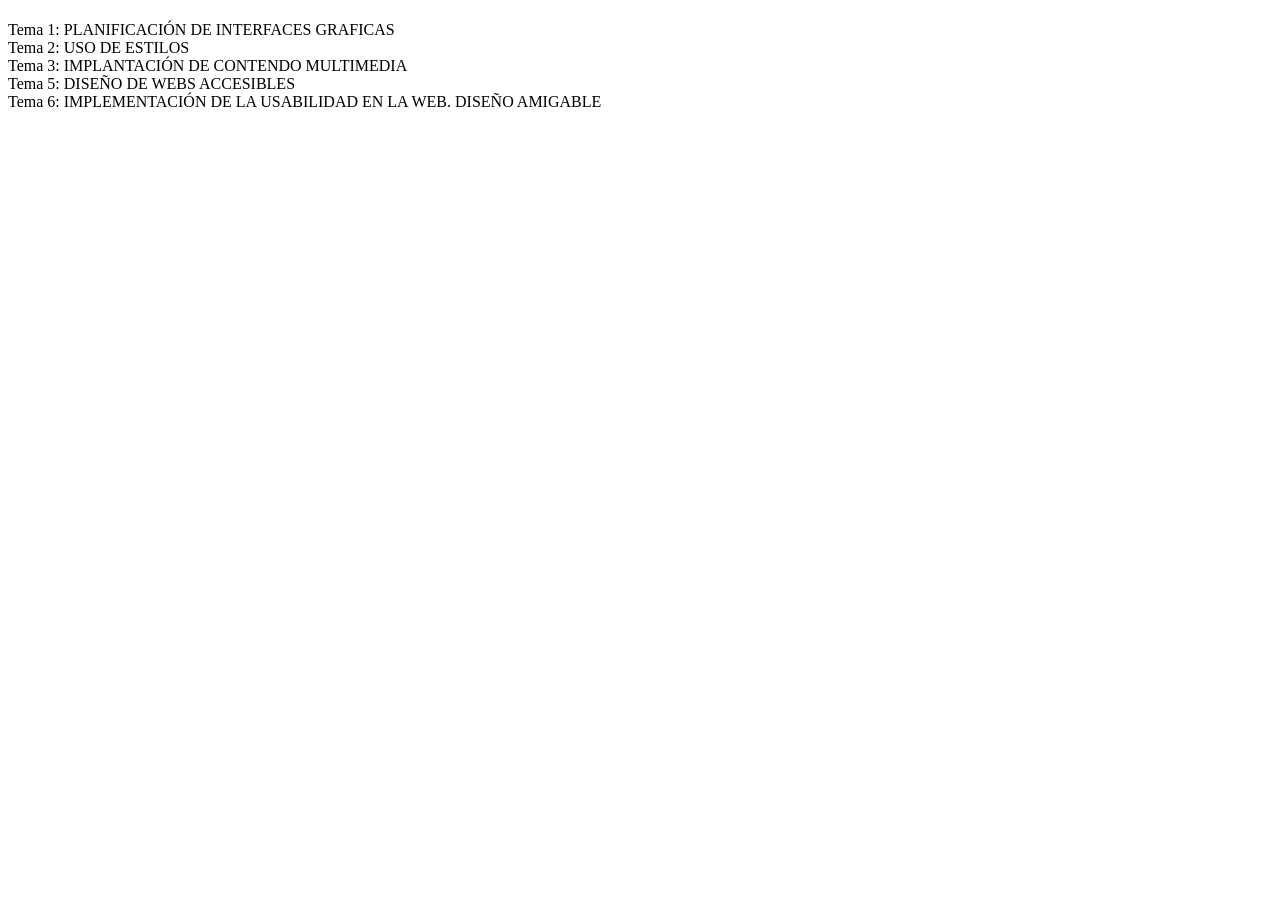
==== index.html @ 2f18248a "primer commit" ====
<!DOCTYPE html>
<html>
    <head>
        <meta charset="UTF-8">
        <title>Rodrigo Fernandez</title>
    </head>
    <body>
        <h1></h1>
        <div>Tema 1: PLANIFICACIÓN DE INTERFACES GRAFICAS</div>
        <div>Tema 2: USO DE ESTILOS</div>
        <div>Tema 3: IMPLANTACIÓN DE CONTENDO MULTIMEDIA</div>
        <div>Tema 5: DISEÑO DE WEBS ACCESIBLES</div>
        <div>Tema 6: IMPLEMENTACIÓN DE LA USABILIDAD EN LA WEB. DISEÑO AMIGABLE</div>
    </body>
</html>
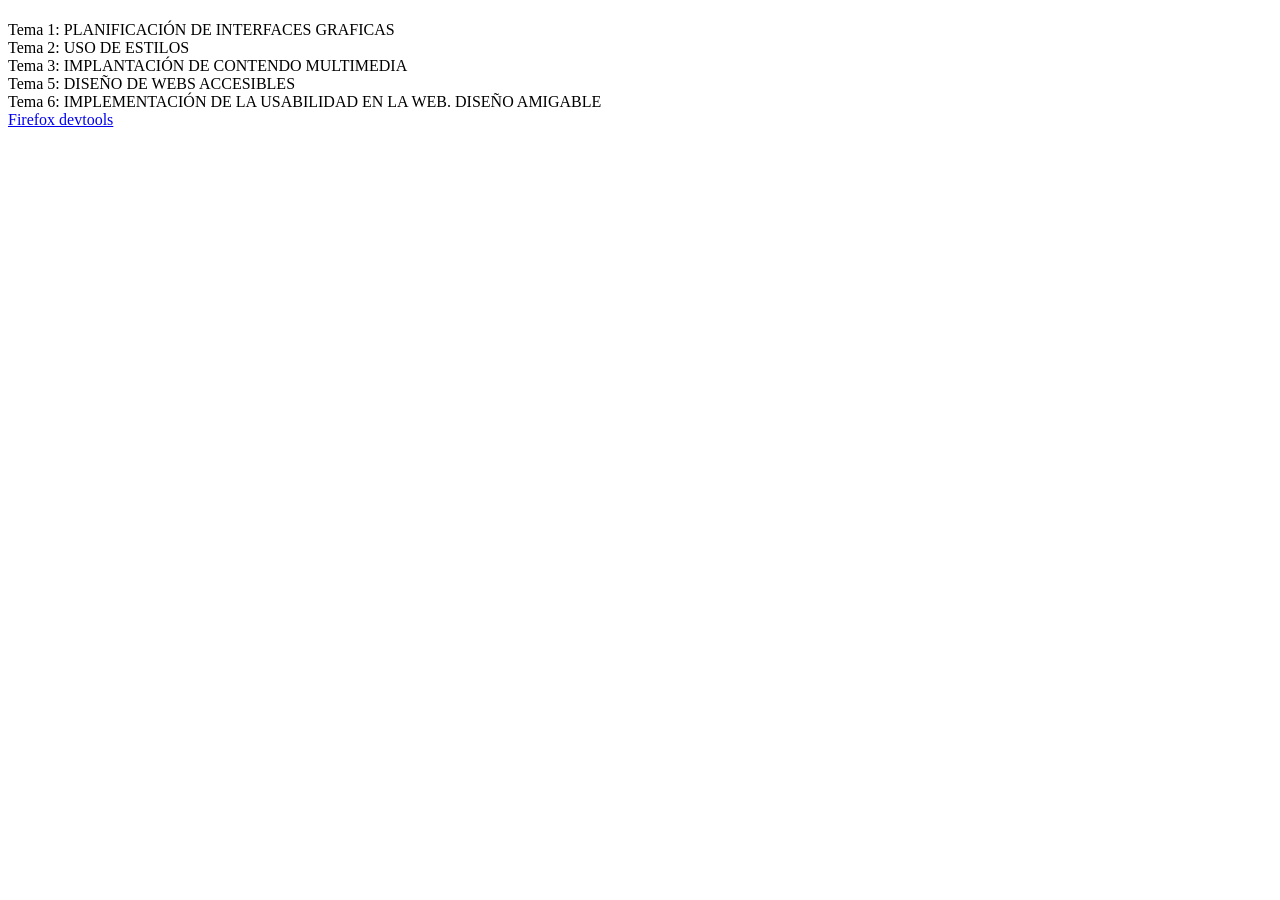
==== commit a222c669: "Añadido enlace pdf" ====
--- a/index.html
+++ b/index.html
@@ -11,5 +11,6 @@
         <div>Tema 3: IMPLANTACIÓN DE CONTENDO MULTIMEDIA</div>
         <div>Tema 5: DISEÑO DE WEBS ACCESIBLES</div>
         <div>Tema 6: IMPLEMENTACIÓN DE LA USABILIDAD EN LA WEB. DISEÑO AMIGABLE</div>
+        <a href="RodrigoFernandez.pdf">Firefox devtools</a>
     </body>
 </html>
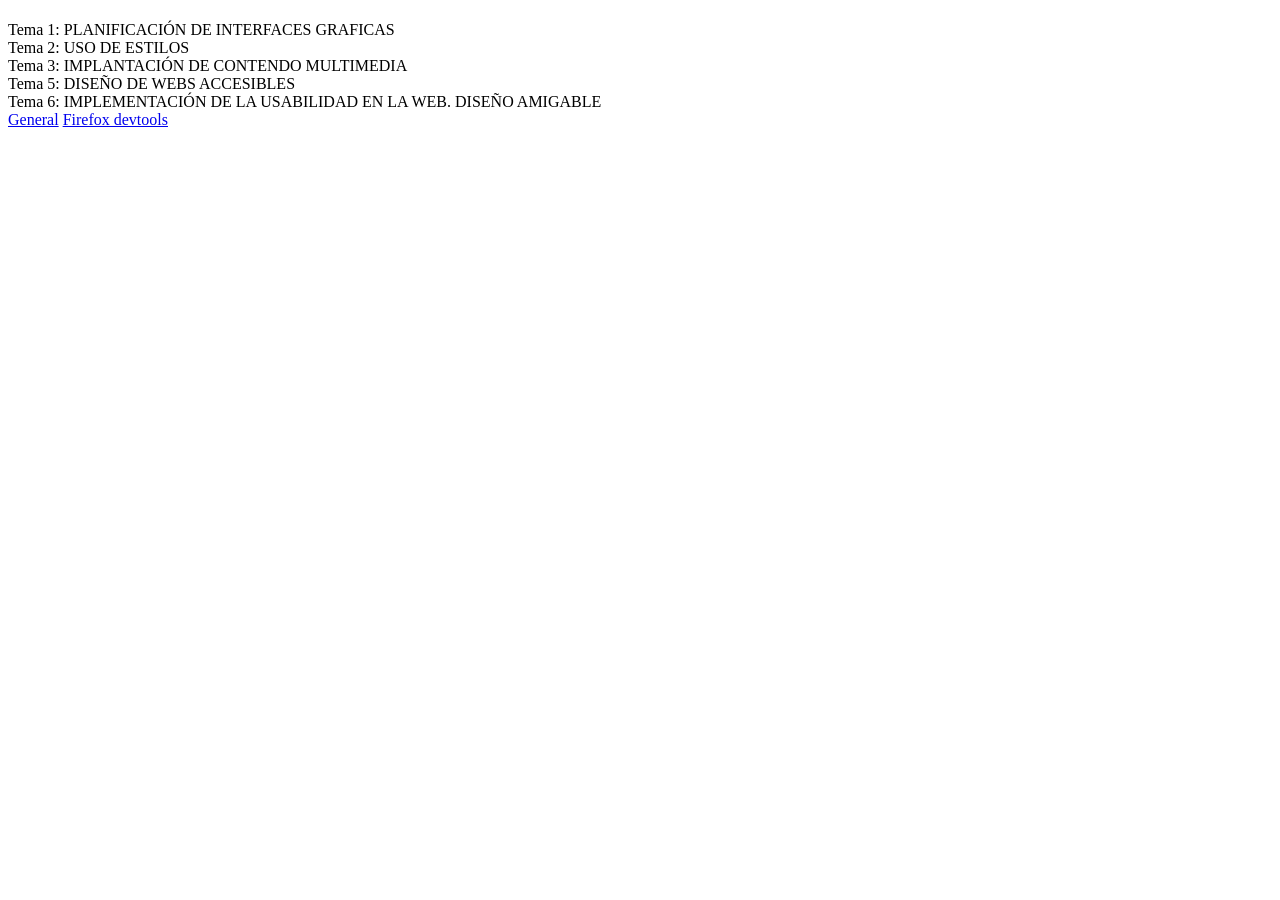
==== commit 9bb5b340: "Agregado carpeta" ====
--- a/index.html
+++ b/index.html
@@ -11,6 +11,7 @@
         <div>Tema 3: IMPLANTACIÓN DE CONTENDO MULTIMEDIA</div>
         <div>Tema 5: DISEÑO DE WEBS ACCESIBLES</div>
         <div>Tema 6: IMPLEMENTACIÓN DE LA USABILIDAD EN LA WEB. DISEÑO AMIGABLE</div>
+        <a href="Documentos.html" style="size: 20px;">General</a>
         <a href="RodrigoFernandez.pdf">Firefox devtools</a>
     </body>
 </html>
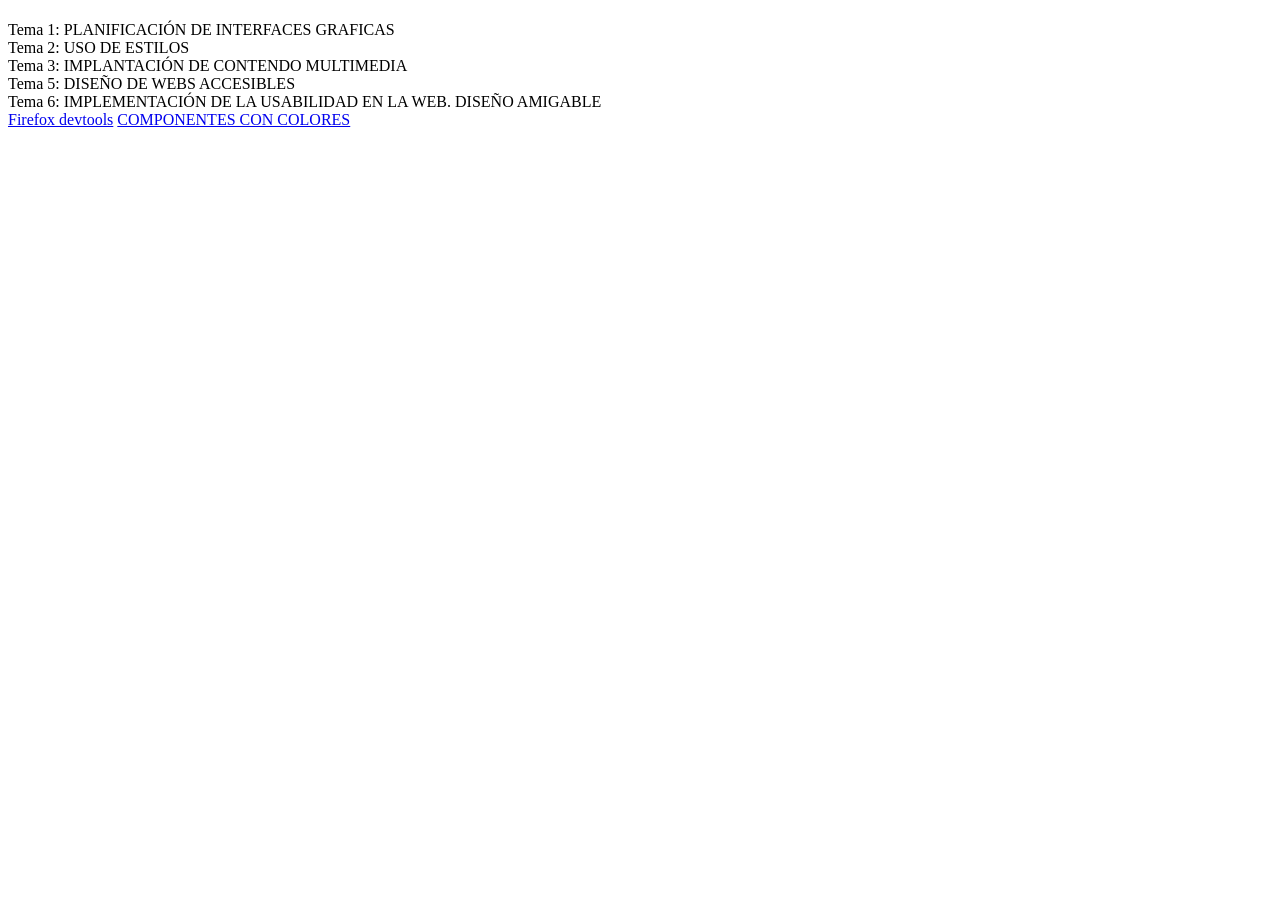
==== commit 44094e30: "Update index.html" ====
--- a/index.html
+++ b/index.html
@@ -11,7 +11,7 @@
         <div>Tema 3: IMPLANTACIÓN DE CONTENDO MULTIMEDIA</div>
         <div>Tema 5: DISEÑO DE WEBS ACCESIBLES</div>
         <div>Tema 6: IMPLEMENTACIÓN DE LA USABILIDAD EN LA WEB. DISEÑO AMIGABLE</div>
-        <a href="Documentos.html" style="size: 20px;">General</a>
         <a href="RodrigoFernandez.pdf">Firefox devtools</a>
+        <a href="Componentes(1).pdf">COMPONENTES CON COLORES</a>
     </body>
-</html>+</html>
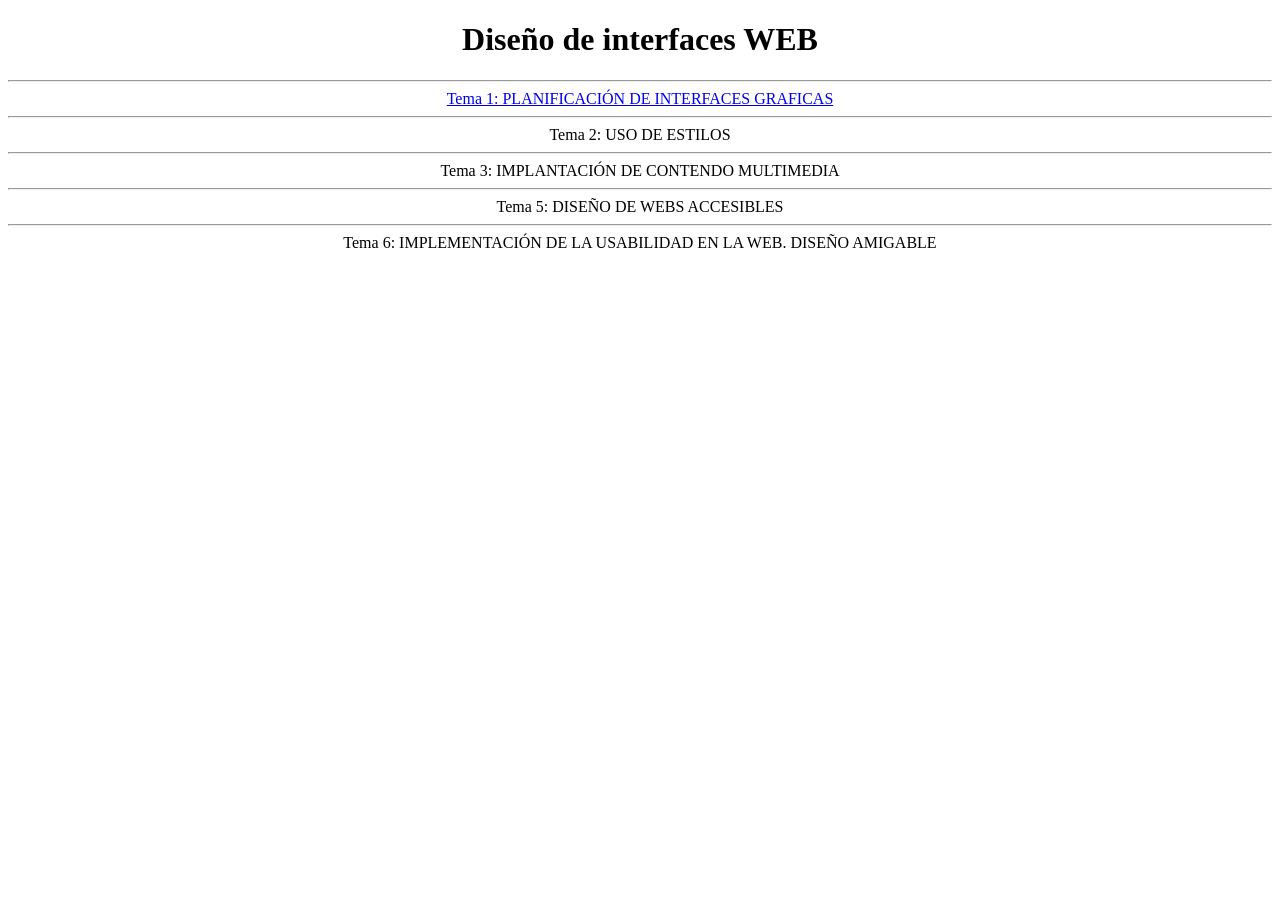
==== commit b84ca0ac: "Cambios en ambos ficheros" ====
--- a/index.html
+++ b/index.html
@@ -3,15 +3,18 @@
     <head>
         <meta charset="UTF-8">
         <title>Rodrigo Fernandez</title>
+        <link href="estilos.css" rel="stylesheet" type="text/css">
     </head>
     <body>
-        <h1></h1>
-        <div>Tema 1: PLANIFICACIÓN DE INTERFACES GRAFICAS</div>
-        <div>Tema 2: USO DE ESTILOS</div>
-        <div>Tema 3: IMPLANTACIÓN DE CONTENDO MULTIMEDIA</div>
-        <div>Tema 5: DISEÑO DE WEBS ACCESIBLES</div>
-        <div>Tema 6: IMPLEMENTACIÓN DE LA USABILIDAD EN LA WEB. DISEÑO AMIGABLE</div>
-        <a href="RodrigoFernandez.pdf">Firefox devtools</a>
-        <a href="Componentes(1).pdf">COMPONENTES CON COLORES</a>
+        <center>
+            <div id="fondo">
+            <h1>Diseño de interfaces WEB</h1><hr>
+            <a href="documentos.html">Tema 1: PLANIFICACIÓN DE INTERFACES GRAFICAS</a> <br><hr>
+            Tema 2: USO DE ESTILOS<br><hr>
+            Tema 3: IMPLANTACIÓN DE CONTENDO MULTIMEDIA<br><hr>
+            Tema 5: DISEÑO DE WEBS ACCESIBLES<br><hr>
+            Tema 6: IMPLEMENTACIÓN DE LA USABILIDAD EN LA WEB. DISEÑO AMIGABLE
+            </div>
+        </center>
     </body>
 </html>
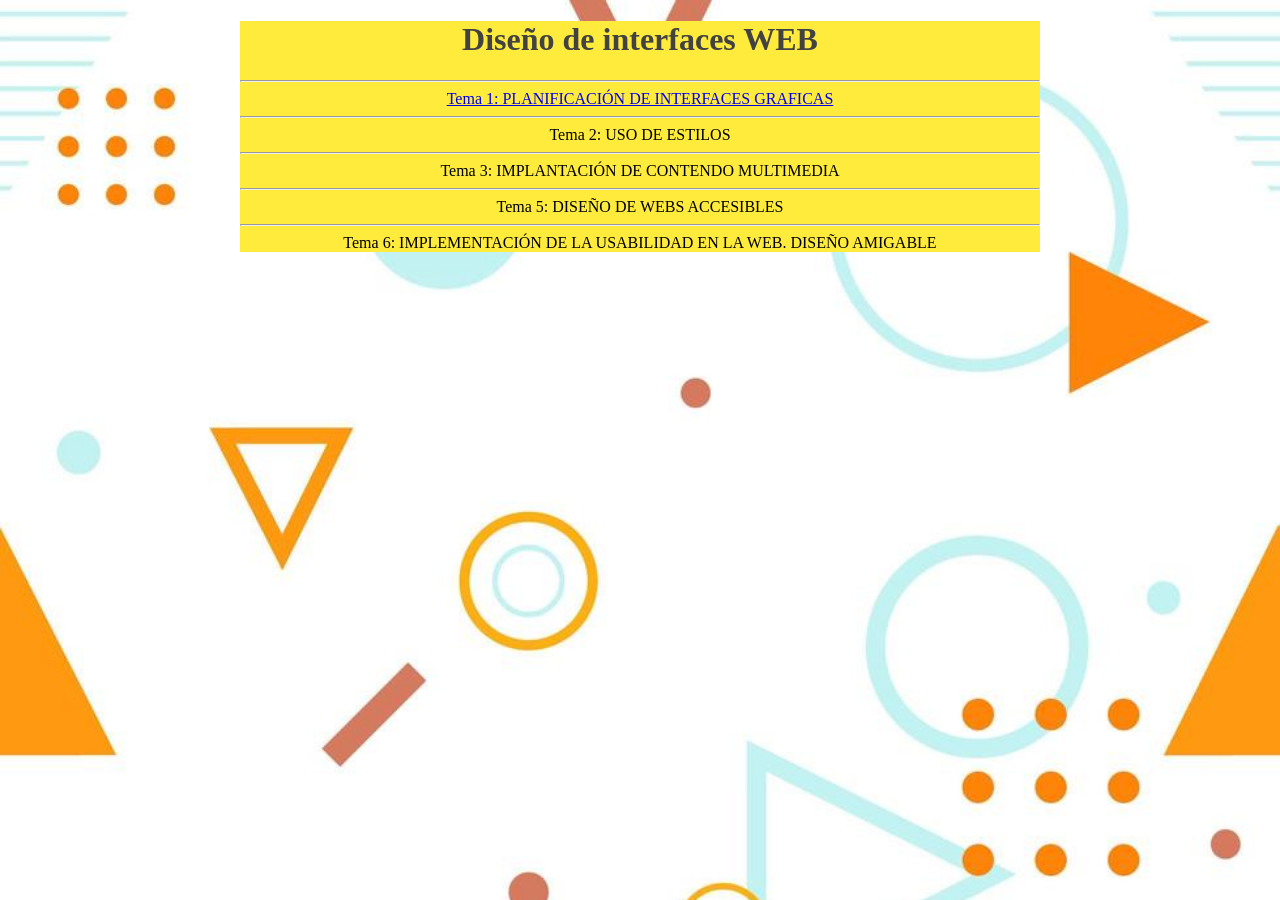
==== commit c6e06238: "Traido ficheros desde remoto" ====
--- a/index.html
+++ b/index.html
@@ -17,4 +17,4 @@
             </div>
         </center>
     </body>
-</html>
+</html>
--- a/estilos.css
+++ b/estilos.css
@@ -0,0 +1,19 @@
+body{
+    background-image: url(fondo_figuras.jpg);
+    background-repeat: no-repeat;
+    background-size: 100% ;
+}
+#fondo{
+    background-color: #ffeb3b;
+    width: 800px;
+    height: auto;
+}
+#links{
+    background-color: #6d6d6d;
+    width: 300px;
+    display: 
+    inline-block;
+}
+h1{
+    color: #424242;
+}
